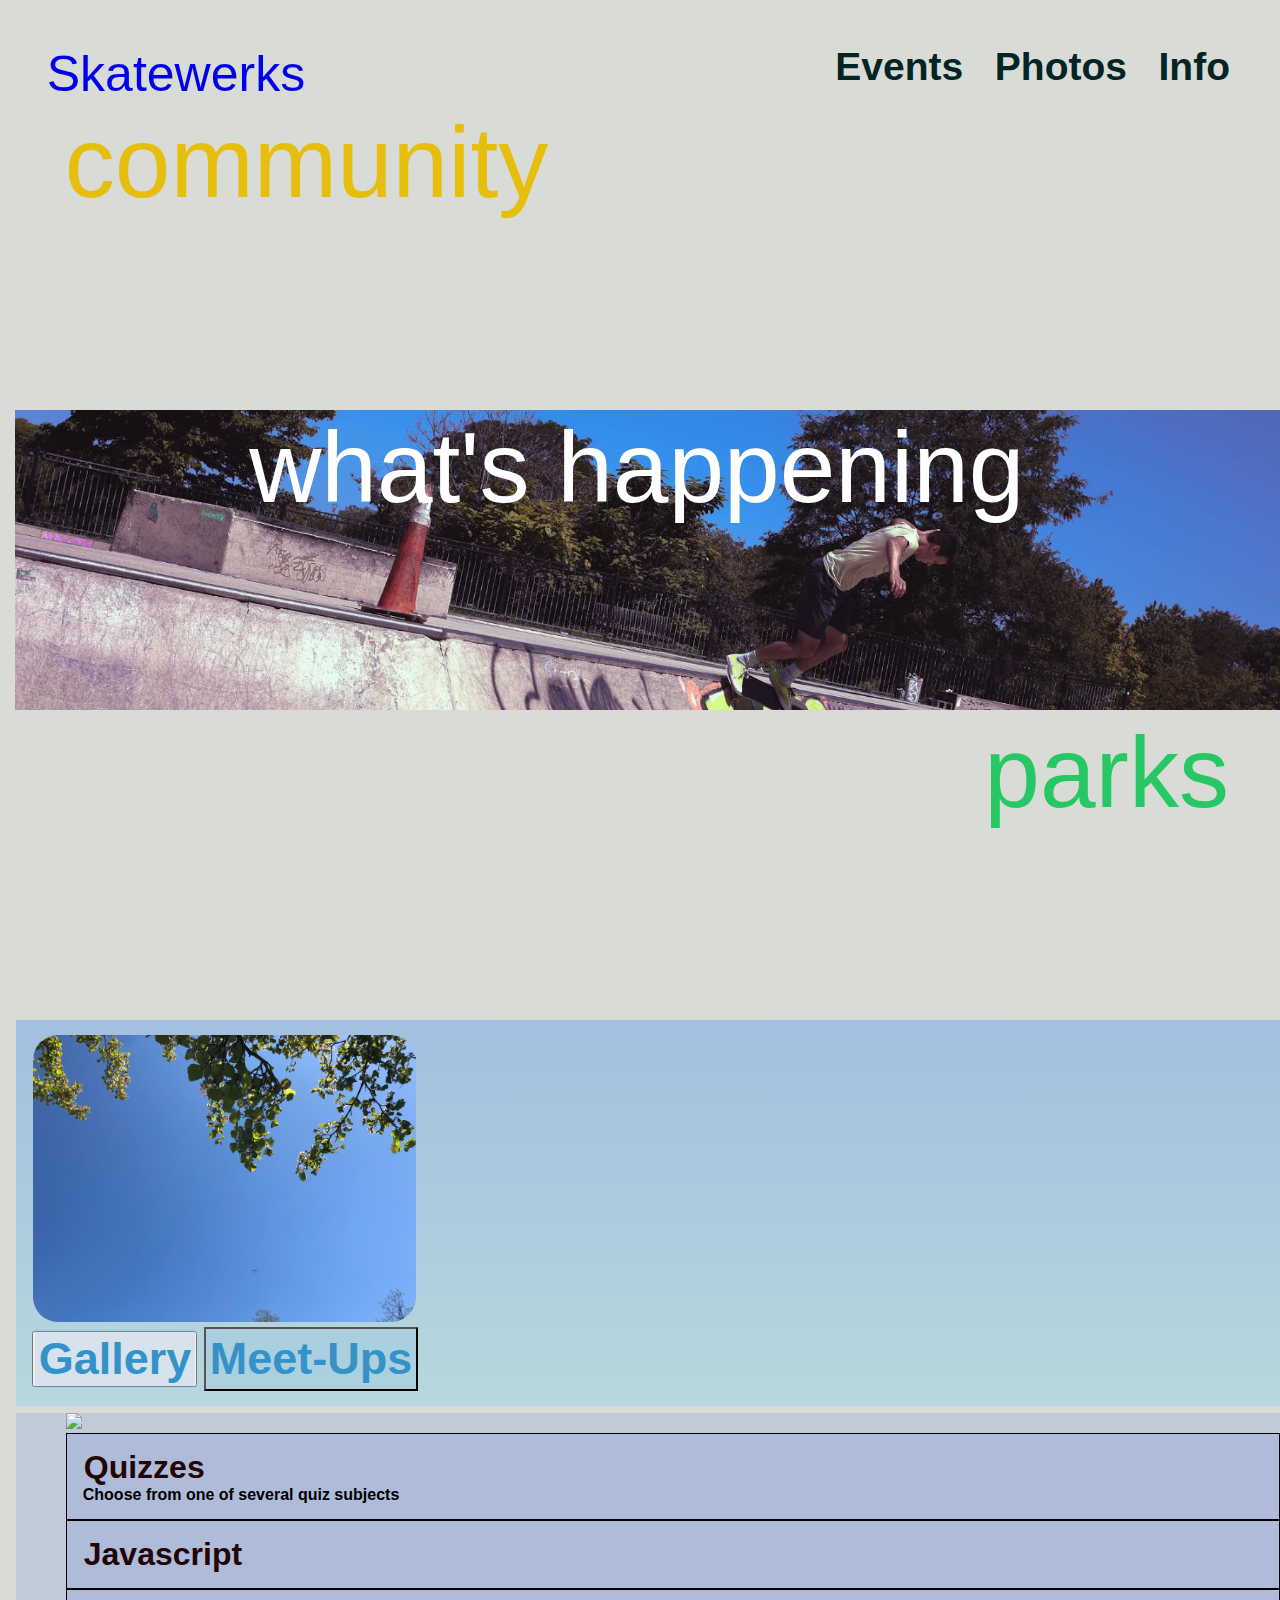
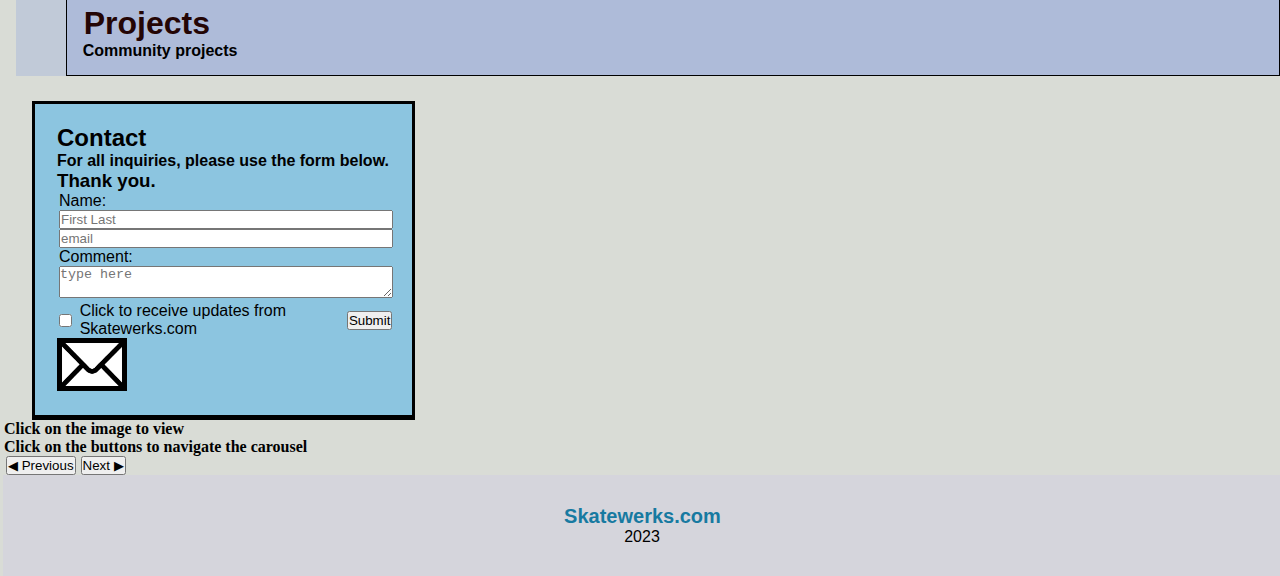
==== index.html @ 629cded7 "pages and quizzes" ====
<!DOCTYPE html>
<html lang="en-us">

<head>
    <title>Skatewerks.com</title>
    <meta charset="UTF-8" />
    <link rel="stylesheet" href="./assets/css/style.css">

</head>

<!-- Created a unique header using linear gradient -->
<body>
    <header class="header">
        <nav>
            <!--camel case use-->
            <a class="skatewerksHeaderLink" href="https://dizzymouse0.github.io/skatewerks/">Skatewerks</a>
        </nav>
        <nav>
            <ul>
                <li>
                    <!--added specific link classes to have different effects when hovered over-->
                    <a class="vision"href="#vision">Events</a>
                </li>
                <li>
                    <a class="portfolioLink" href="#portfolio">Photos</a>
                </li>
                <li>
                    <a class="contactLink" href="#contactLink">Info</a>
                </li>
            </ul>
        </nav>
    </header>
    <!-- Added figure element title -->
    <!-- Added alt attributes for hero, images and icons using concise, accurate descriptions -->
    <figure class="hero" alt="blue sky with tree branches on top">community</figure>
    <figure class="hero2">what's happening</figure>
    <figure class="hero3">parks</figure>

    <main>
        <!-- Added unique identifier for search-engine-optimization link -->
        <section id="vision" class="vision-box">
        
            <a>
                <img src="./assets/images/sky-plane.JPG" href="./index2.html" class="prof-pic" alt="blue sky with treebranch in frame and plane in distance"/>
            </a>
            <p></p>
            <button>
                <a {outline : none;} id="galleryButton" href="./index2.html">Gallery</a>
            </button>
            <button id="page3">Meet-Ups</button>
        </section>

        
        <!--added an id tag to link to all my projects-->
        <section id="portfolio" class="content">
            <img src="./assets/images/wide-park.jpg" href="./index2.html" class="refactor-box"/>
            

            <section class="portfolio-box">
                <!--included link to this project page-->
                <nav>
                    <a class="portfolioBoxLink" href="./quizMenu.html">Quizzes</a>
                </nav>
                <p>Choose from one of several quiz subjects</p>
            </section>

            <section class="Javascript-box">
                <!--will add additional links going forward as I fill out my portfolio-->
                <nav>
                    <a class="javascriptLink" href="https://developer.mozilla.org/en-US/docs/Web/JavaScript">Javascript</a>
                </nav>
                <p></p>
            </section>

            <section class="future-box">
                <nav>
                    <a class="futureBoxLink" href="https://github.com/dizzymouse0">Projects</a>
                </nav>
                <p>Community projects</p>
            </section>

        </section>    
    </main>
    <!-- Assigned aside element title -->
        <aside id="contactLink" class="contact-me">
            <article>
                <h2>Contact</h2>
                <h4>For all inquiries, please use the form below.</h4>
                <h3> Thank you.</h3>
                <!--found this form sample from a class problem. Altered to my specifications-->
                <form id="emailForm">
                    <p>    
                        <label for="username">Name:</label>
                        <input class="text-contact-input" id="username" type="text" placeholder="First Last" />
                    </p>
                    <p>
                        <input class="text-contact-input" id="emailInput" type="email" placeholder="email" required/>
                    </p>
                    <p>
                        <label for="comment">Comment:</label>
                        <textarea class="text-contact-input" id="comment" placeholder="type here"></textarea>
                      </p>
                      <p class="flex-row">
                        <input class="checkbox" id="agreement" type="checkbox" />
                        <label for="agreement">Click to receive updates from Skatewerks.com</label>
                        <button>Submit</button>
                      </p>    
                </form>
                <img src="./assets/images/email-contact-01.png" class="message-image" alt="email icon"/>
                
            </article>
        </aside>
        <div class="container">
            <h4>Click on the image to view</h4>
            <h4>Click on the buttons to navigate the carousel</h4>
            <div class="wrapper">
              <div class="carouselbox" aria-role="img" aria-label="carousel">
                <button class="prev">
                  ◀ Previous
                </button>
                <button class="next">
                  Next ▶ 
                </button>
              </div> 
            </div>
         </div>
          

  
    <footer class="footer">
        <!--added link to site home-->
        <nav>
            <a href="https://dizzymouse0.github.io/portfolio/">Skatewerks.com</a>
        </nav>
        <p>
            2023
        </p>
    
    </footer>

    <script src="./assets/script.js"></script>

</body>

</html>
---- assets/css/style.css ----
* {
    box-sizing: border-box;
    padding:0;
    margin: 0;
    margin-left:1px;
}

body {
    background-color: #d9dcd6;
}

.header {
    display: flex;
    justify-content: space-between;
    background-image: linear-gradient(50deg, rgba(56, 17, 17, 0)) rgba(54, 117, 52, 0) url("/assets/images/serene-lake.JPG");
    padding: 30px;
    font-family: 'Franklin Gothic Medium', 'Arial Narrow', Arial, sans-serif;
    font-weight: 500;
    margin-bottom: 5px;
    margin-left: 1%;
    height: 100px;
    border-radius: 19px;
}
.skatewerksHeaderLink {
    font-family: 'Franklin Gothic Medium', 'Arial Narrow', Arial, sans-serif;
    /* adding "text-decoratin:none" removes underline on links */
    text-decoration: none;
    font-size: 50px;
}
.skatewerksHeaderLink:visited {
    color:#1a0606;
}

.vision {
    color:rgb(4, 37, 37);
    font-size: 39px;
    font-style:normal;
    font-weight: 600;
    text-decoration: none;
    background-color: none;
}
/* added hovor effects to header bar */
.vision:hover {
    color: rgba(23, 39, 182, 0.863);
}

.portfolioLink {
    color:rgb(4, 37, 37);
    font-size: 39px;
    font-style:normal;
    font-weight: 600;
    text-decoration: none;
    background-color: none;
}
.portfolioLink:hover {
    color: rgba(55, 160, 3, 0.747);
}

.contactLink {
    color:rgb(4, 37, 37);
    font-size: 39px;
    font-style:normal;
    font-weight: 600;
    text-decoration: none;
    background-color: none;
}    
.contactLink:hover {
    /*nice color*/
    color: indianred;
}

.header nav {
    padding-top: 15px;
    margin-right: 20px;
    font-family: 'Gill Sans', 'Gill Sans MT', Calibri, 'Trebuchet MS', sans-serif;
    font-size: 20px;
}

.header nav ul li {
    display: inline-block;
    margin-left: 25px;
    flex:auto
}

.hero {
    height: 300px;
    width: 100%;
    margin-left:1%;
    margin-bottom: 5px;
    color: #e6be0e;
    background-image: url("/assets/images/skate-park-editz-dt-24.jpg");
    background-size: cover;
    background-repeat: no-repeat;
    background-position: center;
    font-family: Arial, Helvetica, sans-serif;
    font-size: 100px;
    padding-left: 50px;

}
.hero2 {
    height: 300px;
    width: 100%;
    margin-left:1%;
    margin-bottom: 5px;
    color: #ffffff;
    background-image: url("/assets/images/quarterpipe-park.png");
    background-size: cover;
    background-repeat: no-repeat;
    background-position: center;
    font-family: Arial, Helvetica, sans-serif;
    font-size: 100px;
    text-align: end;
    padding-right: 21%;
}
.hero3 {
    height: 300px;
    width: 100%;
    margin-left:1%;
    margin-bottom: 5px;
    color: #26c764;
    background-image: url("/assets/images/wide-park.jpg");
    background-size: cover;
    background-repeat: no-repeat;
    background-position: center;
    font-family: Arial, Helvetica, sans-serif;
    font-size: 100px;
    text-align: end;
    padding-right: 5%;
}

.vision-box {
    justify-content:end;
    font-family:'Franklin Gothic Medium', 'Arial Narrow', Arial, sans-serif;
    font-size: larger;
    width: 100%;
    margin-left: 1%;
    padding: 15px;
    /* more linear gradients to distiguish Vison box, and because I like gradients :) */
    background-image: linear-gradient(0deg, rgba(0, 195, 255, 0.158), rgba(0, 102, 255, 0.247));
}

.prof-pic {
    width:383px;
    height:auto;
    border-radius: 25px;
}
button {
    transition: transform 1.7s ease-in-out;
}
button:active {
    box-shadow: 0 2px #107385;
    transform: translateY(4px);
}

#galleryButton {
    font-family:Arial, Helvetica, sans-serif
    cursor pointer;
    padding: 3pt;
    color: rgb(52, 146, 201);
    font-size: 45px;
    font-weight:900;
    text-decoration: none;
    background-color: rgba(139, 189, 230, 0.233);
}
#galleryButton:visited {
    color: rgb(52, 146, 201);
}
#page3 {
    font-family:Arial, Helvetica, sans-serif
    cursor pointer;
    padding: 3pt;
    color: rgb(52, 146, 201);
    font-size: 45px;
    font-weight:900;
    text-decoration: none;
    background-color: rgba(139, 189, 230, 0.233);
}


.content {
    margin-top: 7px;
    /*changed margin-lefts to 1% to get a more consistent look*/
    margin-left: 1%;
    background-color: #6380e033;
}


.refactorText {
    text-decoration: none;
    font-weight: 800;
    font-family:'Gill Sans', 'Gill Sans MT', Calibri, 'Trebuchet MS', sans-serif;
    font-size: xx-large;
    position: absolute;
    left: 60px;
}
.refactor-box {
    border-width: 5px;
    margin-left: 50px;
    
    width: 300;
    height: auto;
    border-width: 1px;
    font-family: Arial, Helvetica, sans-serif;
    font-weight: 700;
    text-decoration: none;
  
  
    height: 150px; 
}
refactor-box:hover {
    background-image: url("./images/cat-1920s-8.jpg");
    width:auto;
    /*image grows when hovered over*/
    height: 300px;
    background-repeat: no-repeat;
    background-position: center;
    margin-left: 30px;
}
.refactorLink {
    text-decoration: none;
    font-weight: 800;
    font-family:'Gill Sans', 'Gill Sans MT', Calibri, 'Trebuchet MS', sans-serif;
    font-size: xx-large;
    color: rgb(255, 255, 255);
}


.portfolio-box {
    margin-left: 50px;
    background-color: #6380e033;
    padding: 15px;
    border-style: solid;
    border-width: 1px;
    text-align: Left;
    font-family: Arial, Helvetica, sans-serif;
    font-weight: 700;
    text-decoration: none;
}
.portfolio-box:hover {
    background-image: url("../images/JavaScript_code_l_small.png");
    width: 100%;
    height: auto;
    background-repeat: no-repeat;
    background-position: center;
    margin-bottom:2px;
    margin-left: 30px;
}
.portfolioBoxLink {
    text-decoration: none;
    font-weight: 800;
    font-family:'Gill Sans', 'Gill Sans MT', Calibri, 'Trebuchet MS', sans-serif;
    font-size: xx-large;
}
.portfolioBoxLink:link {
    color: #240505;
}
.portfolioBoxLink:visited {
    color: #240505;
}

.Javascript-box {
    margin-left: 50px;
    background-color: #6380e033;
    padding: 15px;
    border-style: solid;
    border-width: 1px;
    text-align: Left;
    font-family: Arial, Helvetica, sans-serif;
    font-weight: 700;
    text-decoration: none;
}
.Javascript-box:hover {
    background-image: url("../images/JavaScript_code_l_small.png");
    width:auto;
    height: auto;
    background-repeat: no-repeat;
    background-position: center;
    margin-bottom: 2px;
    margin-left: 30px;
}
.javascriptLink {
    text-decoration: none;
    font-weight: 800;
    font-family:'Gill Sans', 'Gill Sans MT', Calibri, 'Trebuchet MS', sans-serif;
    font-size: xx-large;
}
/*more link coloring to keep it the same*/
.javascriptLink:link {
    color: #240505;
}
.javascriptLink:visited {
    color: #240505;
}

.future-box {
    margin-left: 50px;
    background-color: #6380e033;
    padding: 15px;
    border-style: solid;
    border-width: 1px;
    text-align: Left;
    font-family: Arial, Helvetica, sans-serif;
    font-weight: 700;
    text-decoration: none;
}
.future-box:hover {
    background-image: url("../images/the-moon-near-side_small.jpg");
    width:auto;
    height: auto;
    background-repeat: no-repeat;
    background-position: center;
    margin-top: 2px;
    margin-bottom: 2px;
    margin-left:30px;
}
.futureBoxLink {
    text-decoration: none;
    font-weight: 800;
    font-family:'Gill Sans', 'Gill Sans MT', Calibri, 'Trebuchet MS', sans-serif;
    font-size: xx-large;
}
.futureBoxLink:link {
    color: #240505;
}
.futureBoxLink:visited {
    color: #240505;
}

.contact-me {
    margin-top:25px;
    margin-left: 30px;
    margin-right: 20px;
    padding: 20px;
    /*adjusted from min-width to max-width to fix sizing issues*/
    max-width: 30%;
    border-style: solid;
    border-bottom-width: 5px;
    height: 100%;
    font-family: 'Gill Sans', 'Gill Sans MT', Calibri, 'Trebuchet MS', sans-serif;
    background-color: #13a2f062;
}
.text-contact-input {
    width: 100%;
    max-width: 100%;
}

/*trying to get flex to work*/
.flex-row {
    display: flex;
    align-items: center;
}
  
  .flex-row select {
    flex: 1 0 0;
    margin-left: 2%;
}
.flex-row input {
    margin-right: 2%;
}
 
.message-image {
    width: 70px;
    height: auto;
   
}

.footer {
    padding: 30px;
    clear: both;
    font-family: 'Trebuchet MS', 'Lucida Sans Unicode', 'Lucida Grande', 'Lucida Sans', Arial, sans-serif;
    text-align: center;
    text-decoration: none;
    background-color: rgba(202, 187, 243, 0.205);
}

.footer a {
    font-size: 20px;
    /* Added additional font-familes for better access */
    font-family:Arial, Helvetica, sans-serif;
    font-weight: 750;
    text-decoration: none;
}
.footer a:link {
    color: #177aa1;
}
.footer a:visited {
    color: #177aa1;
}

@media screen and (max-width: 800px) {
    header, ul {
      flex-direction: column;
    }
    ul {
        display:flex;
    }
    .header {
        height: 300px;
    }
    .contact-me {
        max-width: 100%;
    }

}
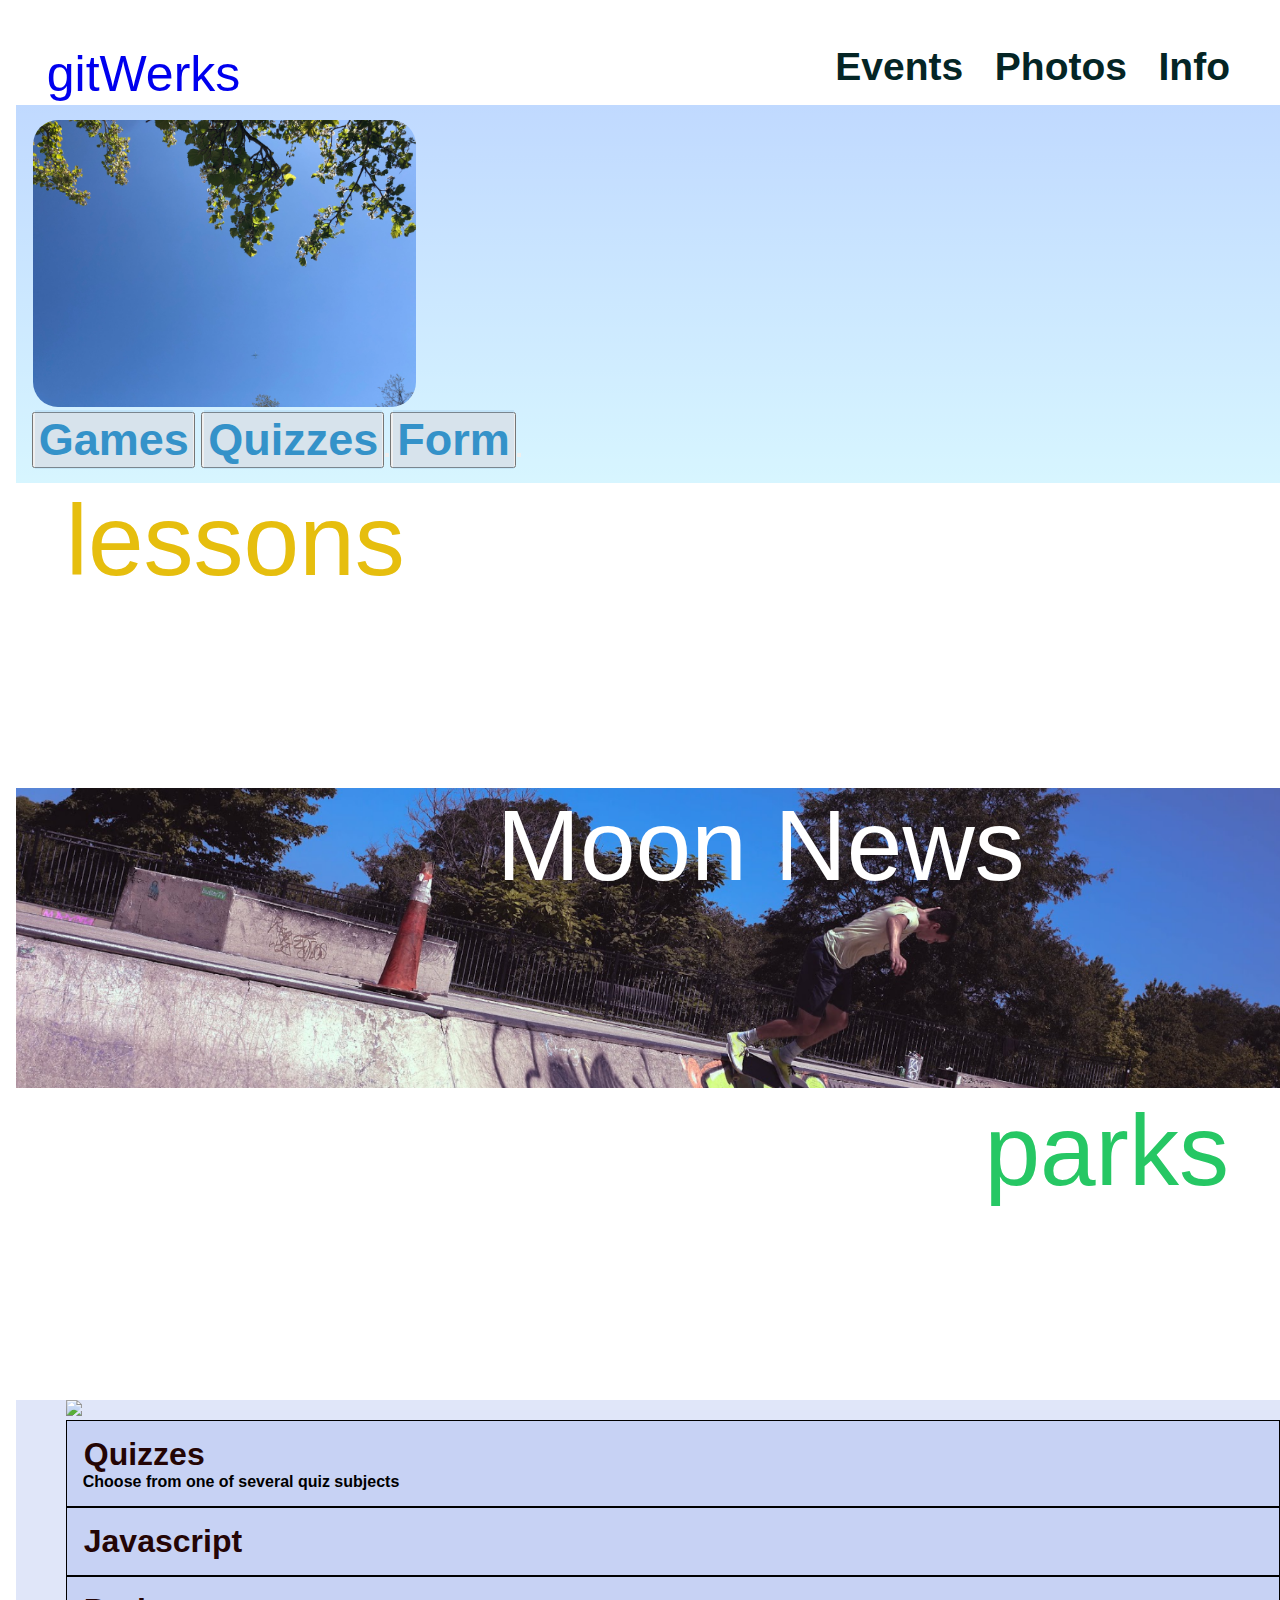
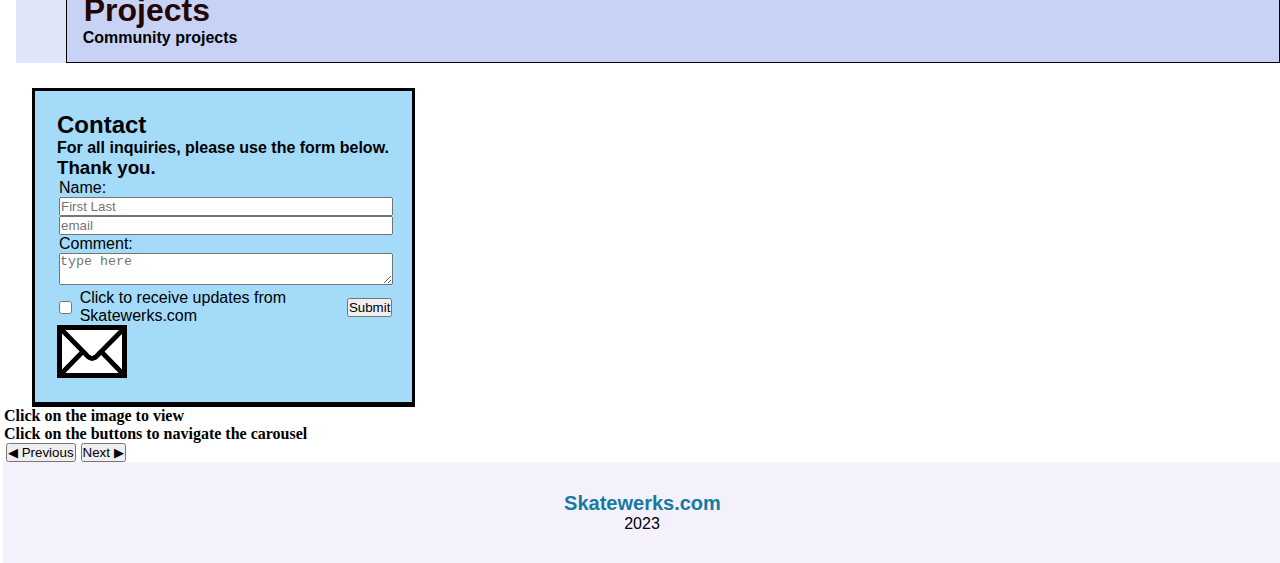
==== commit 2d664942: "yoyo ma" ====
--- a/index.html
+++ b/index.html
@@ -13,7 +13,7 @@
     <header class="header">
         <nav>
             <!--camel case use-->
-            <a class="skatewerksHeaderLink" href="https://dizzymouse0.github.io/skatewerks/">Skatewerks</a>
+            <a class="skatewerksHeaderLink" href="https://dizzymouse0.github.io/skatewerks/">gitWerks</a>
         </nav>
         <nav>
             <ul>
@@ -32,9 +32,7 @@
     </header>
     <!-- Added figure element title -->
     <!-- Added alt attributes for hero, images and icons using concise, accurate descriptions -->
-    <figure class="hero" alt="blue sky with tree branches on top">community</figure>
-    <figure class="hero2">what's happening</figure>
-    <figure class="hero3">parks</figure>
+
 
     <main>
         <!-- Added unique identifier for search-engine-optimization link -->
@@ -45,10 +43,19 @@
             </a>
             <p></p>
             <button>
-                <a {outline : none;} id="galleryButton" href="./index2.html">Gallery</a>
+                <a id="galleryButton" href="./index2.html">Games</a>
             </button>
-            <button id="page3">Meet-Ups</button>
+            <button>
+                <a id="page3" href="/quizMenu.html">Quizzes</a>
+            <button>
+            <button>
+                <a id="page3" href="/form.html">Form</a>
+            <button>
         </section>
+
+        <figure class="hero" alt="blue sky with tree branches on top">lessons</figure>
+        <figure class="hero2">Moon News</figure>
+        <figure class="hero3">parks</figure>
 
         
         <!--added an id tag to link to all my projects-->
@@ -81,6 +88,7 @@
 
         </section>    
     </main>
+    
     <!-- Assigned aside element title -->
         <aside id="contactLink" class="contact-me">
             <article>
--- a/assets/css/style.css
+++ b/assets/css/style.css
@@ -6,7 +6,7 @@
 }
 
 body {
-    background-color: #d9dcd6;
+    background-image: url("./assets/images/serene-lake.JPG");
 }
 
 .header {
@@ -150,6 +150,8 @@
 button:active {
     box-shadow: 0 2px #107385;
     transform: translateY(4px);
+    /* transition speed doesnt seem to work*/
+    transition: transform 2.7s ease-in-out;
 }
 
 #galleryButton {
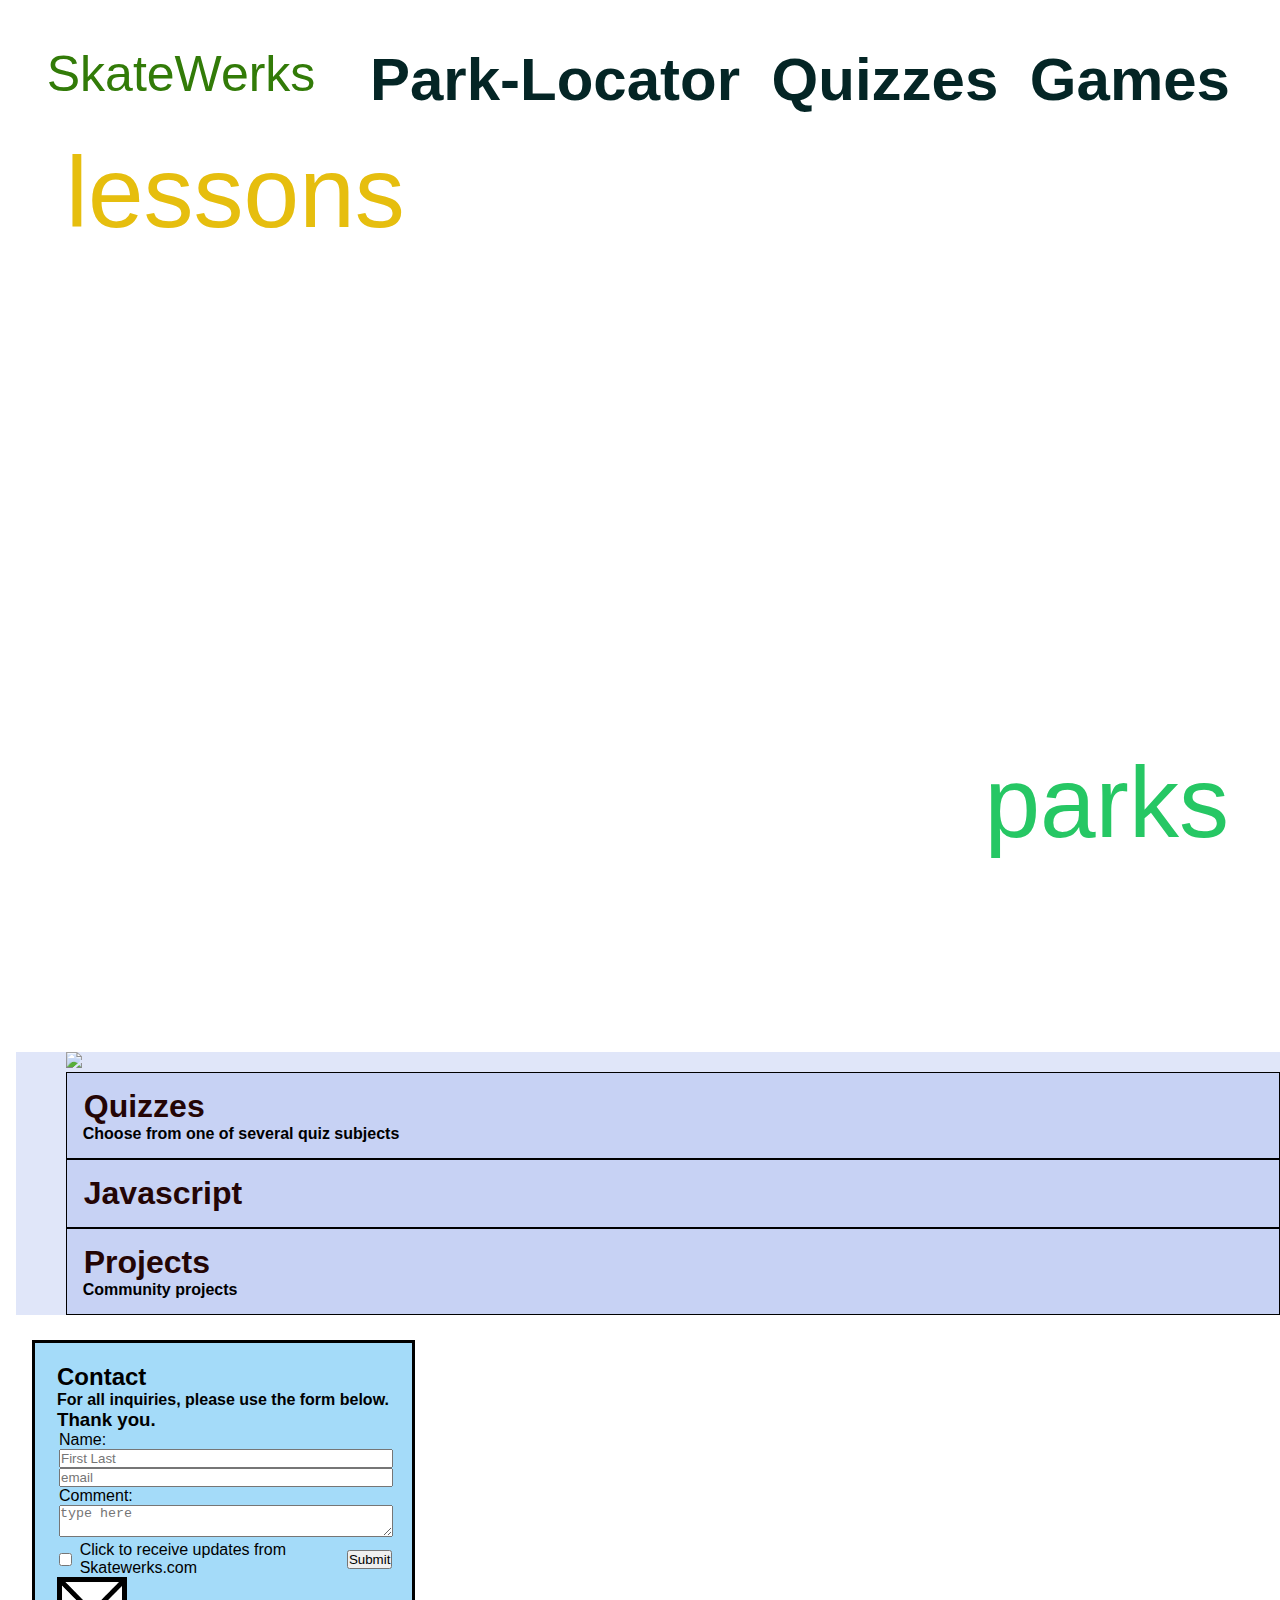
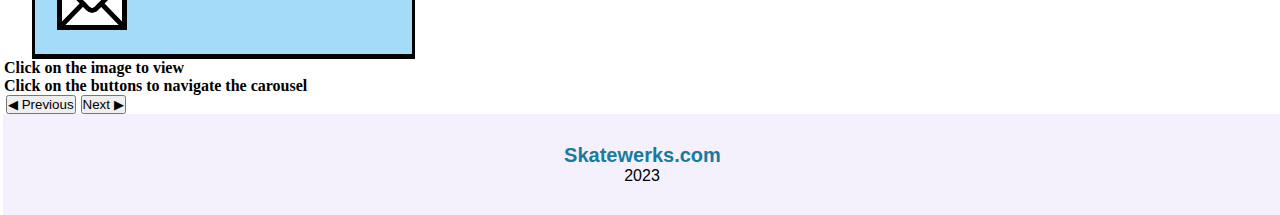
==== commit 56dccbf2: "new styling" ====
--- a/index.html
+++ b/index.html
@@ -2,7 +2,7 @@
 <html lang="en-us">
 
 <head>
-    <title>Skatewerks.com</title>
+    <title>SkateWerks.com</title>
     <meta charset="UTF-8" />
     <link rel="stylesheet" href="./assets/css/style.css">
 
@@ -13,19 +13,20 @@
     <header class="header">
         <nav>
             <!--camel case use-->
-            <a class="skatewerksHeaderLink" href="https://dizzymouse0.github.io/skatewerks/">gitWerks</a>
+            <a class="skatewerksHeaderLink" href="https://dizzymouse0.github.io/skatewerks/">SkateWerks</a>
         </nav>
         <nav>
             <ul>
                 <li>
                     <!--added specific link classes to have different effects when hovered over-->
-                    <a class="vision"href="#vision">Events</a>
+                    <a class="contactLink" href="#contactLink">Park-Locator</a>
                 </li>
                 <li>
-                    <a class="portfolioLink" href="#portfolio">Photos</a>
+                    <a class="portfolioLink" href="#portfolio">Quizzes</a>
                 </li>
                 <li>
-                    <a class="contactLink" href="#contactLink">Info</a>
+                    <a class="gamesLink"href="#gamesLink">Games</a>
+                    
                 </li>
             </ul>
         </nav>
@@ -36,22 +37,7 @@
 
     <main>
         <!-- Added unique identifier for search-engine-optimization link -->
-        <section id="vision" class="vision-box">
-        
-            <a>
-                <img src="./assets/images/sky-plane.JPG" href="./index2.html" class="prof-pic" alt="blue sky with treebranch in frame and plane in distance"/>
-            </a>
-            <p></p>
-            <button>
-                <a id="galleryButton" href="./index2.html">Games</a>
-            </button>
-            <button>
-                <a id="page3" href="/quizMenu.html">Quizzes</a>
-            <button>
-            <button>
-                <a id="page3" href="/form.html">Form</a>
-            <button>
-        </section>
+      
 
         <figure class="hero" alt="blue sky with tree branches on top">lessons</figure>
         <figure class="hero2">Moon News</figure>
--- a/assets/css/style.css
+++ b/assets/css/style.css
@@ -6,17 +6,17 @@
 }
 
 body {
-    background-image: url("./assets/images/serene-lake.JPG");
+    background-image: url("../images/serene-lake.JPG");
 }
 
 .header {
     display: flex;
     justify-content: space-between;
-    background-image: linear-gradient(50deg, rgba(56, 17, 17, 0)) rgba(54, 117, 52, 0) url("/assets/images/serene-lake.JPG");
+    background-image: linear-gradient(50deg, rgba(56, 17, 17, 0)) rgba(54, 117, 52, 0) url("../images/sky-plane.JPG");
     padding: 30px;
     font-family: 'Franklin Gothic Medium', 'Arial Narrow', Arial, sans-serif;
     font-weight: 500;
-    margin-bottom: 5px;
+    margin-bottom: 35px;
     margin-left: 1%;
     height: 100px;
     border-radius: 19px;
@@ -26,27 +26,28 @@
     /* adding "text-decoratin:none" removes underline on links */
     text-decoration: none;
     font-size: 50px;
+    color:#327b08;
 }
 .skatewerksHeaderLink:visited {
-    color:#1a0606;
-}
-
-.vision {
+    color:#327b08;
+}
+
+.gamesLink {
     color:rgb(4, 37, 37);
-    font-size: 39px;
+    font-size: 60px;
     font-style:normal;
     font-weight: 600;
     text-decoration: none;
     background-color: none;
 }
 /* added hovor effects to header bar */
-.vision:hover {
-    color: rgba(23, 39, 182, 0.863);
+.gamesLink:hover {
+    color: rgba(108, 123, 255, 0.959);
 }
 
 .portfolioLink {
     color:rgb(4, 37, 37);
-    font-size: 39px;
+    font-size: 60px;
     font-style:normal;
     font-weight: 600;
     text-decoration: none;
@@ -58,7 +59,7 @@
 
 .contactLink {
     color:rgb(4, 37, 37);
-    font-size: 39px;
+    font-size: 60px;
     font-style:normal;
     font-weight: 600;
     text-decoration: none;
@@ -88,7 +89,7 @@
     margin-left:1%;
     margin-bottom: 5px;
     color: #e6be0e;
-    background-image: url("/assets/images/skate-park-editz-dt-24.jpg");
+    background-image: url("../images/skate-park-editz-dt-24.jpg");
     background-size: cover;
     background-repeat: no-repeat;
     background-position: center;
@@ -103,7 +104,7 @@
     margin-left:1%;
     margin-bottom: 5px;
     color: #ffffff;
-    background-image: url("/assets/images/quarterpipe-park.png");
+    background-image: url("../images/the-moon-near-side_small.jpg");
     background-size: cover;
     background-repeat: no-repeat;
     background-position: center;
@@ -118,7 +119,7 @@
     margin-left:1%;
     margin-bottom: 5px;
     color: #26c764;
-    background-image: url("/assets/images/wide-park.jpg");
+    background-image: url("../images/wide-park.jpg");
     background-size: cover;
     background-repeat: no-repeat;
     background-position: center;
@@ -403,4 +404,4 @@
         max-width: 100%;
     }
 
-}
+}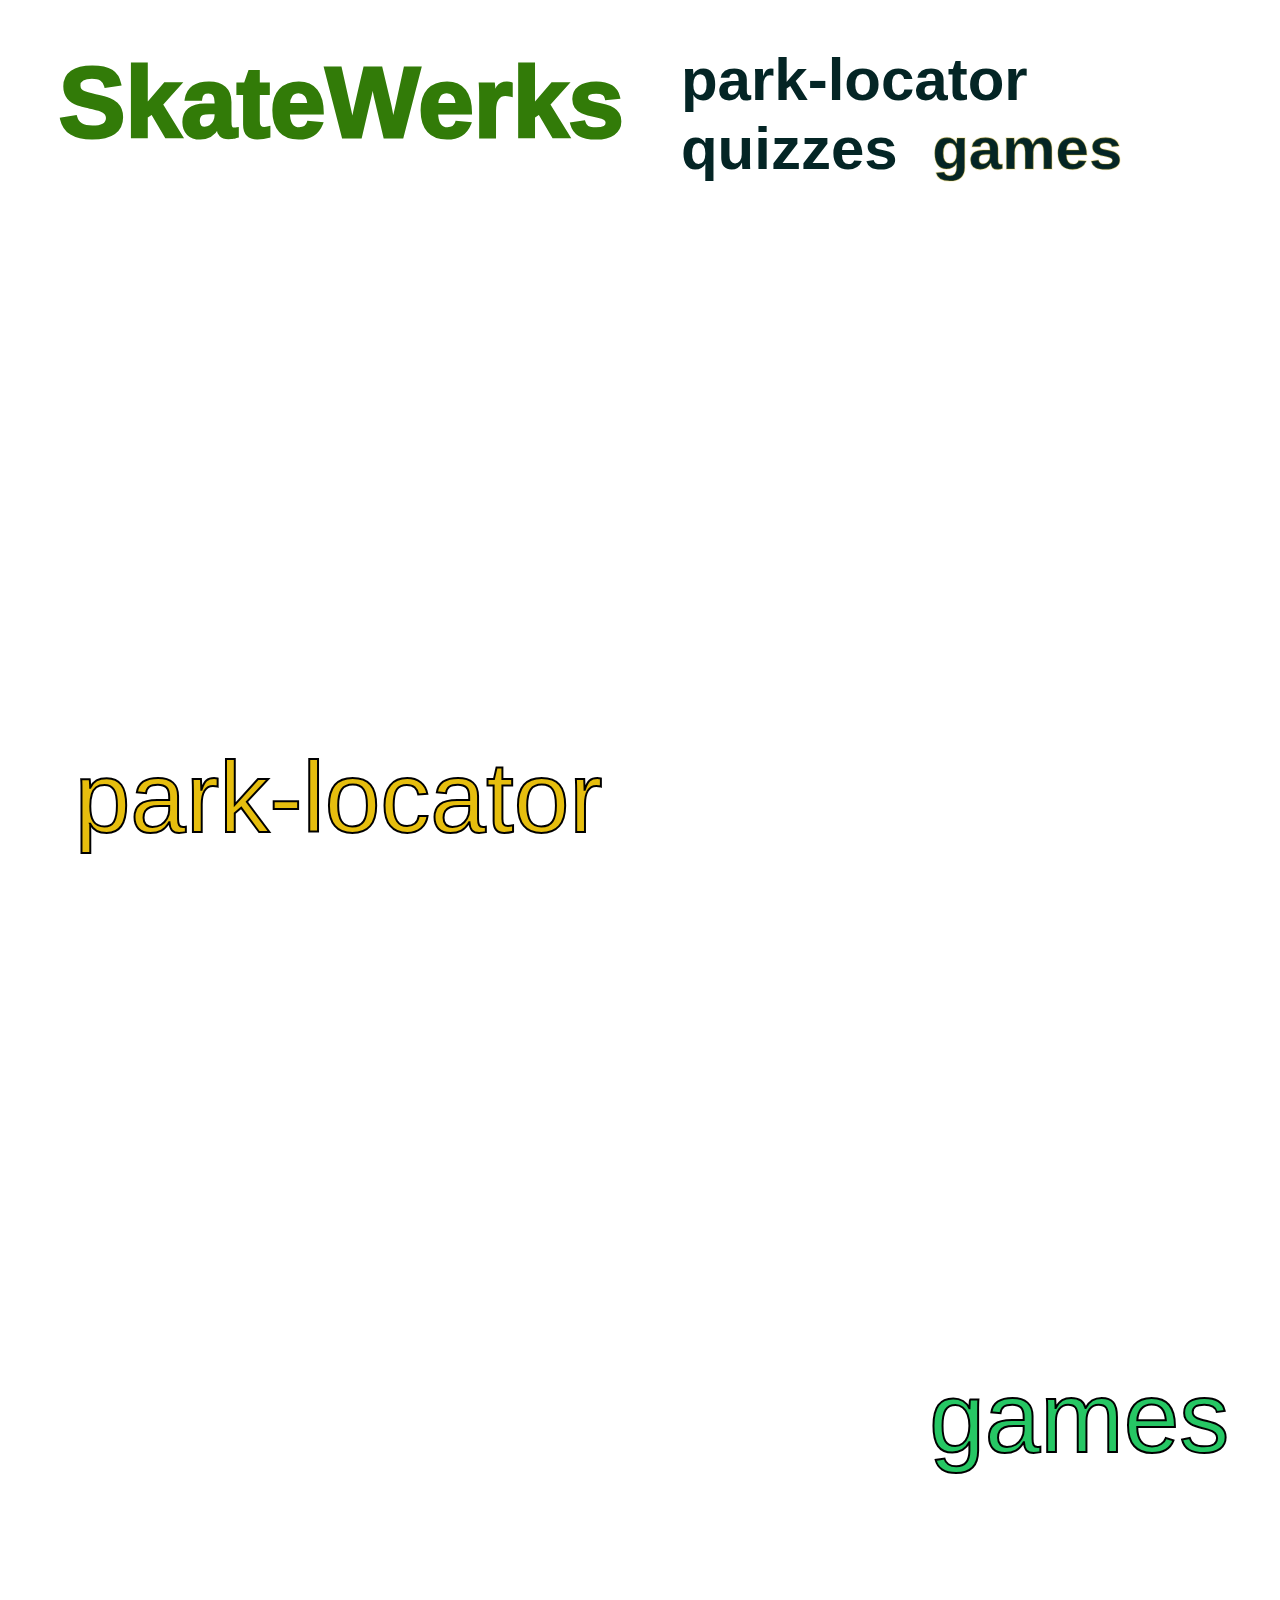
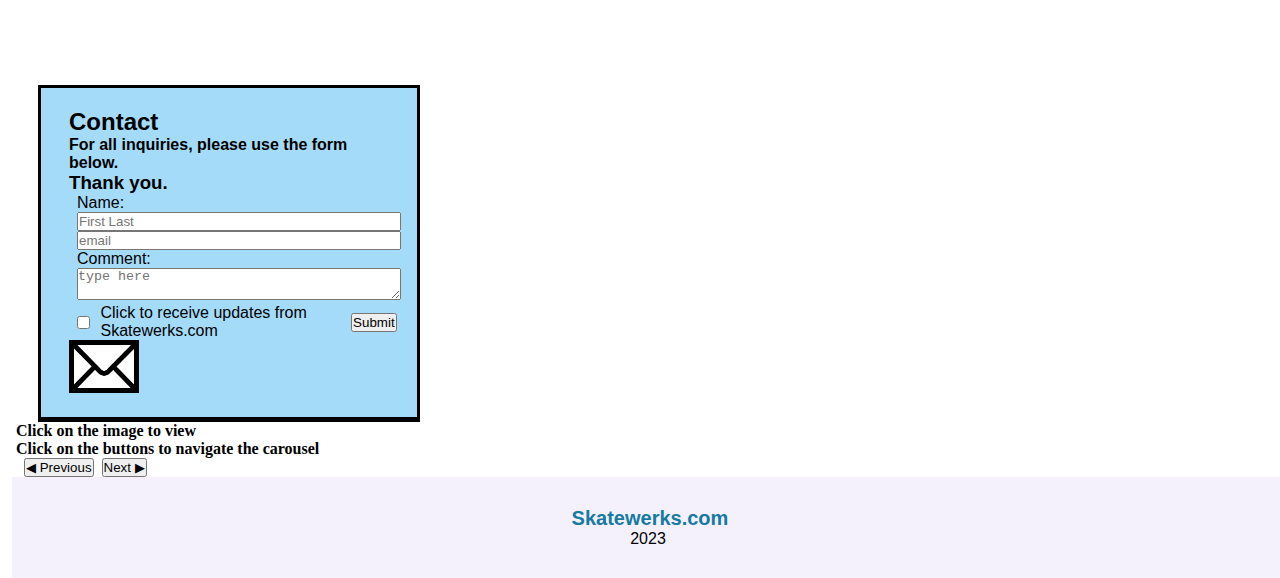
==== commit 5f68b465: "new pages and quiz organization" ====
--- a/index.html
+++ b/index.html
@@ -19,13 +19,13 @@
             <ul>
                 <li>
                     <!--added specific link classes to have different effects when hovered over-->
-                    <a class="contactLink" href="#contactLink">Park-Locator</a>
+                    <a class="parkLocator" href=./locator.html>park-locator</a>
                 </li>
                 <li>
-                    <a class="portfolioLink" href="#portfolio">Quizzes</a>
+                    <a class="quizzesLink" href=./quizMenu.html >quizzes</a>
                 </li>
                 <li>
-                    <a class="gamesLink"href="#gamesLink">Games</a>
+                    <a class="gamesLink" href=./games.html >games</a>
                     
                 </li>
             </ul>
@@ -37,42 +37,12 @@
 
     <main>
         <!-- Added unique identifier for search-engine-optimization link -->
-      
+        <figure class="ahero"></figure>
 
-        <figure class="hero" alt="blue sky with tree branches on top">lessons</figure>
-        <figure class="hero2">Moon News</figure>
-        <figure class="hero3">parks</figure>
+        <figure class="hero" alt="blue sky with tree branches on top">park-locator</figure>
+        <figure class="hero2">quizzes</figure>
+        <figure class="hero3">games</figure>
 
-        
-        <!--added an id tag to link to all my projects-->
-        <section id="portfolio" class="content">
-            <img src="./assets/images/wide-park.jpg" href="./index2.html" class="refactor-box"/>
-            
-
-            <section class="portfolio-box">
-                <!--included link to this project page-->
-                <nav>
-                    <a class="portfolioBoxLink" href="./quizMenu.html">Quizzes</a>
-                </nav>
-                <p>Choose from one of several quiz subjects</p>
-            </section>
-
-            <section class="Javascript-box">
-                <!--will add additional links going forward as I fill out my portfolio-->
-                <nav>
-                    <a class="javascriptLink" href="https://developer.mozilla.org/en-US/docs/Web/JavaScript">Javascript</a>
-                </nav>
-                <p></p>
-            </section>
-
-            <section class="future-box">
-                <nav>
-                    <a class="futureBoxLink" href="https://github.com/dizzymouse0">Projects</a>
-                </nav>
-                <p>Community projects</p>
-            </section>
-
-        </section>    
     </main>
     
     <!-- Assigned aside element title -->
--- a/assets/css/style.css
+++ b/assets/css/style.css
@@ -2,7 +2,7 @@
     box-sizing: border-box;
     padding:0;
     margin: 0;
-    margin-left:1px;
+    margin-left:4px;
 }
 
 body {
@@ -14,22 +14,34 @@
     justify-content: space-between;
     background-image: linear-gradient(50deg, rgba(56, 17, 17, 0)) rgba(54, 117, 52, 0) url("../images/sky-plane.JPG");
     padding: 30px;
-    font-family: 'Franklin Gothic Medium', 'Arial Narrow', Arial, sans-serif;
-    font-weight: 500;
-    margin-bottom: 35px;
     margin-left: 1%;
-    height: 100px;
+    height: 200px;
     border-radius: 19px;
 }
 .skatewerksHeaderLink {
     font-family: 'Franklin Gothic Medium', 'Arial Narrow', Arial, sans-serif;
     /* adding "text-decoratin:none" removes underline on links */
     text-decoration: none;
-    font-size: 50px;
+    font-size: 100px;
+    font-weight: 1000;
     color:#327b08;
+    
 }
 .skatewerksHeaderLink:visited {
     color:#327b08;
+}
+
+.parkLocator {
+    color:rgb(4, 37, 37);
+    font-size: 60px;
+    font-style:normal;
+    font-weight: 600;
+    text-decoration: none;
+    background-color: none;
+}    
+.parkLocator:hover {
+    /*nice color*/
+    color: indianred;
 }
 
 .gamesLink {
@@ -38,14 +50,14 @@
     font-style:normal;
     font-weight: 600;
     text-decoration: none;
+    -webkit-text-stroke: 1pt #e6be0e41;
     background-color: none;
 }
-/* added hovor effects to header bar */
 .gamesLink:hover {
     color: rgba(108, 123, 255, 0.959);
 }
 
-.portfolioLink {
+.quizzesLink {
     color:rgb(4, 37, 37);
     font-size: 60px;
     font-style:normal;
@@ -53,21 +65,8 @@
     text-decoration: none;
     background-color: none;
 }
-.portfolioLink:hover {
+.quizzesLink:hover {
     color: rgba(55, 160, 3, 0.747);
-}
-
-.contactLink {
-    color:rgb(4, 37, 37);
-    font-size: 60px;
-    font-style:normal;
-    font-weight: 600;
-    text-decoration: none;
-    background-color: none;
-}    
-.contactLink:hover {
-    /*nice color*/
-    color: indianred;
 }
 
 .header nav {
@@ -83,12 +82,28 @@
     flex:auto
 }
 
+.ahero {
+    height: 500px;
+    width: 99%;
+    margin-bottom: 40px;
+    color: #e6be0e;
+    -webkit-text-stroke: 2px black;
+    background-image: url("../images/wide-park.jpg");
+    background-size: cover;
+    background-repeat: no-repeat;
+    background-position: center;
+    font-family: Arial, Helvetica, sans-serif;
+    font-size: 100px;
+    
+}
+
 .hero {
     height: 300px;
-    width: 100%;
+    width: 99%;
     margin-left:1%;
-    margin-bottom: 5px;
+    margin-bottom: 10px;
     color: #e6be0e;
+    -webkit-text-stroke: 2px black;
     background-image: url("../images/skate-park-editz-dt-24.jpg");
     background-size: cover;
     background-repeat: no-repeat;
@@ -102,9 +117,9 @@
     height: 300px;
     width: 100%;
     margin-left:1%;
-    margin-bottom: 5px;
+    margin-bottom: 10px;
     color: #ffffff;
-    background-image: url("../images/the-moon-near-side_small.jpg");
+    background-image: url("../images/JavaScript_code_l_small.png");
     background-size: cover;
     background-repeat: no-repeat;
     background-position: center;
@@ -119,7 +134,8 @@
     margin-left:1%;
     margin-bottom: 5px;
     color: #26c764;
-    background-image: url("../images/wide-park.jpg");
+    -webkit-text-stroke: 2px black;
+    background-image: url("../images/the-moon-near-side_small.jpg");
     background-size: cover;
     background-repeat: no-repeat;
     background-position: center;
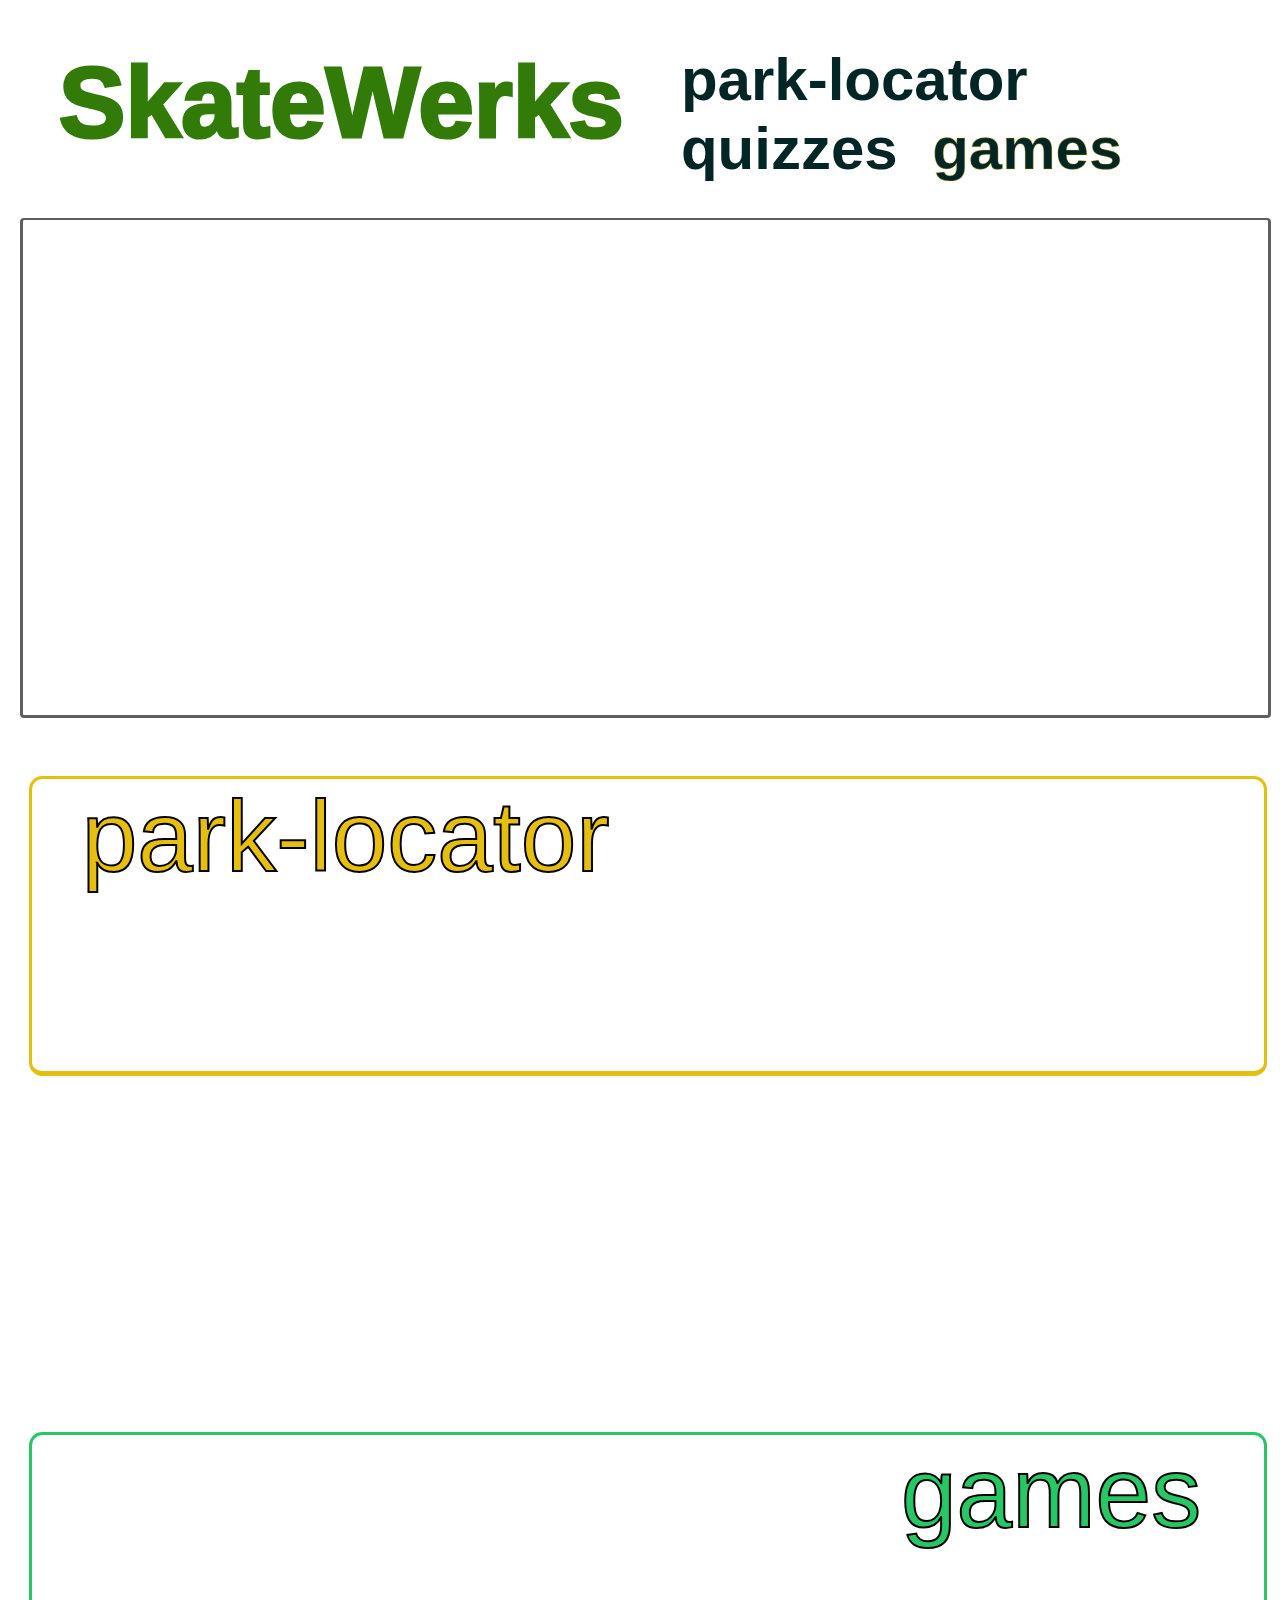
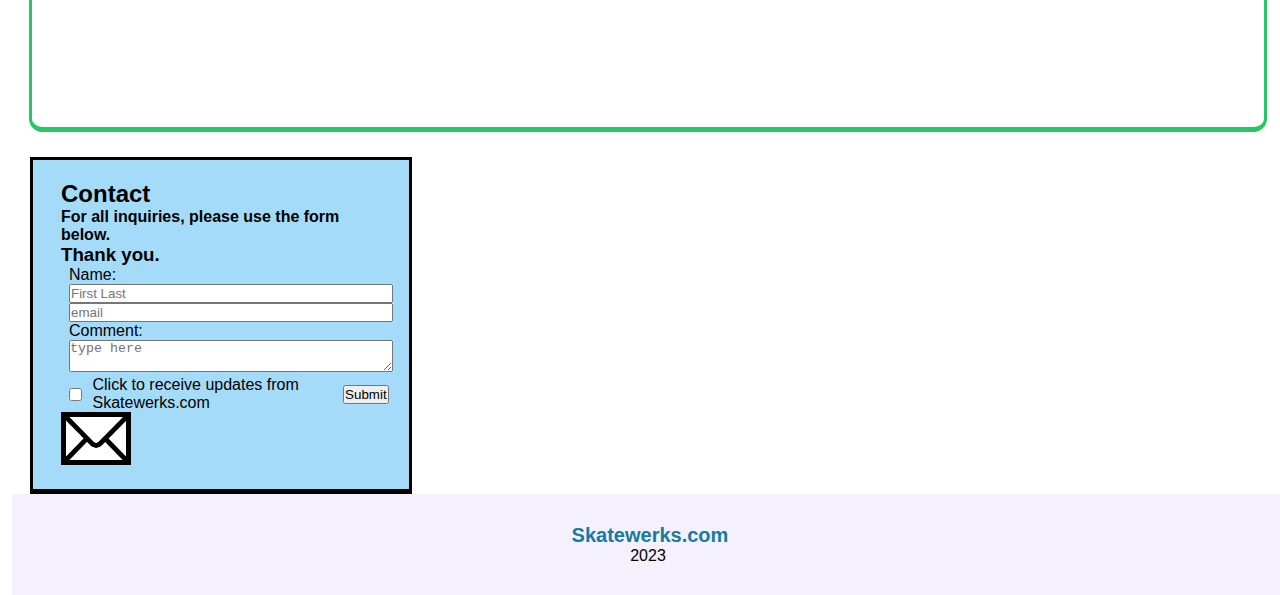
==== commit 1505d695: "hero links" ====
--- a/index.html
+++ b/index.html
@@ -35,13 +35,34 @@
     <!-- Added alt attributes for hero, images and icons using concise, accurate descriptions -->
 
 
+
     <main>
         <!-- Added unique identifier for search-engine-optimization link -->
-        <figure class="ahero"></figure>
+        <nav>
+            <a class="">
+                <figure class="ahero"></figure>
+            </a>
+        </nav>
+       
 
-        <figure class="hero" alt="blue sky with tree branches on top">park-locator</figure>
-        <figure class="hero2">quizzes</figure>
-        <figure class="hero3">games</figure>
+
+        <nav>
+            <a class="locatorLinkText" href="/locator.html">
+                <figure class="hero" alt="blue sky with tree branches on top">park-locator</figure>
+            </a>
+        </nav>
+
+        <nav>
+            <a class="quizzesLinkText" href="/quizMenu.html">
+                <figure class="hero2">quizzes</figure>
+            </a>
+        </nav>
+
+        <nav>
+            <a class="gamesLinkText" href="/games.html">
+                <figure class="hero3">games</figure>
+            </a>
+        </nav>
 
     </main>
     
@@ -74,7 +95,7 @@
                 
             </article>
         </aside>
-        <div class="container">
+        <!--div class="container">
             <h4>Click on the image to view</h4>
             <h4>Click on the buttons to navigate the carousel</h4>
             <div class="wrapper">
@@ -87,7 +108,7 @@
                 </button>
               </div> 
             </div>
-         </div>
+         </div-->
           
 
   
--- a/assets/css/style.css
+++ b/assets/css/style.css
@@ -86,7 +86,7 @@
     height: 500px;
     width: 99%;
     margin-bottom: 40px;
-    color: #e6be0e;
+    color: rgba(0, 0, 0, 0.631);
     -webkit-text-stroke: 2px black;
     background-image: url("../images/wide-park.jpg");
     background-size: cover;
@@ -94,12 +94,17 @@
     background-position: center;
     font-family: Arial, Helvetica, sans-serif;
     font-size: 100px;
+    border-style:solid ;
+    border-radius: 3pt;
+    border-top-width: 2px;
+}
+.ahero:hover {
     
 }
 
 .hero {
     height: 300px;
-    width: 99%;
+    width: 98%;
     margin-left:1%;
     margin-bottom: 10px;
     color: #e6be0e;
@@ -111,11 +116,20 @@
     font-family: Arial, Helvetica, sans-serif;
     font-size: 100px;
     padding-left: 50px;
-
-}
+    border-style: solid;
+    border-radius: 10pt;
+    border-bottom-width: 5px;
+}
+.locatorLinkText {
+    text-decoration: none;
+}
+.locatorLinkText:visited {
+    text-decoration: none;
+}
+
 .hero2 {
     height: 300px;
-    width: 100%;
+    width: 98%;
     margin-left:1%;
     margin-bottom: 10px;
     color: #ffffff;
@@ -127,10 +141,20 @@
     font-size: 100px;
     text-align: end;
     padding-right: 21%;
-}
+    border-style: solid;
+    border-radius: 10pt;
+    border-bottom-width: 5px;
+}
+.quizzesLinkText {
+    text-decoration: none;
+}
+.quizzesLinkText:visited {
+    text-decoration: none;
+}
+
 .hero3 {
     height: 300px;
-    width: 100%;
+    width: 98%;
     margin-left:1%;
     margin-bottom: 5px;
     color: #26c764;
@@ -143,6 +167,15 @@
     font-size: 100px;
     text-align: end;
     padding-right: 5%;
+    border-style: solid;
+    border-radius: 10pt;
+    border-bottom-width: 5px;
+}
+.gamesLinkText {
+    text-decoration: none;
+}
+.gamesLinkText:visited {
+    text-decoration: none;
 }
 
 .vision-box {
@@ -347,7 +380,7 @@
 
 .contact-me {
     margin-top:25px;
-    margin-left: 30px;
+    margin-left: 22px;
     margin-right: 20px;
     padding: 20px;
     /*adjusted from min-width to max-width to fix sizing issues*/
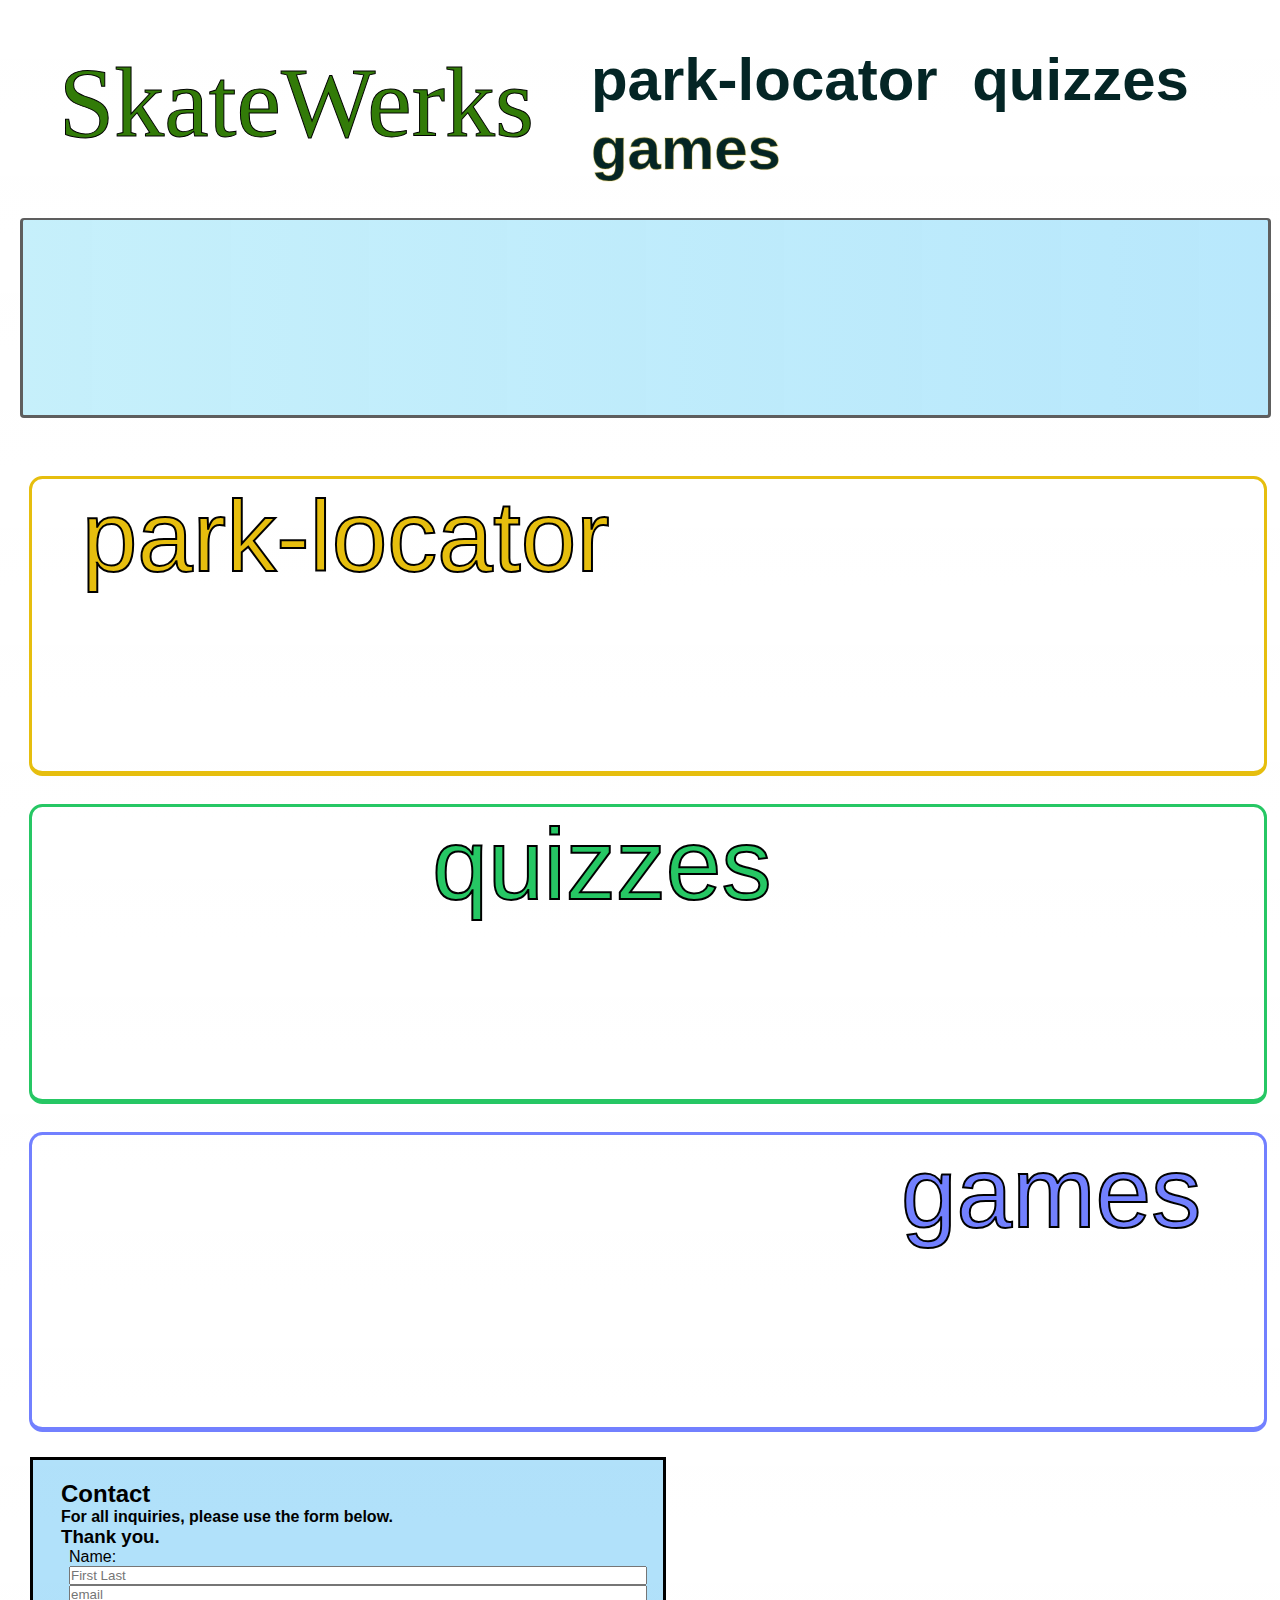
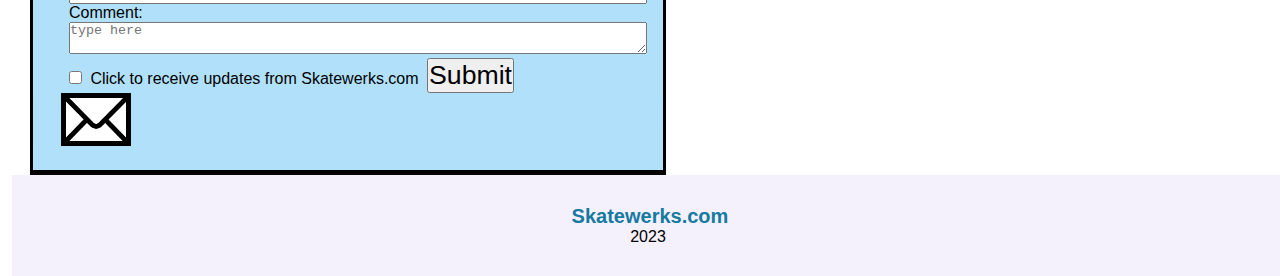
==== commit f8d4dedb: "front page" ====
--- a/index.html
+++ b/index.html
@@ -47,19 +47,19 @@
 
 
         <nav>
-            <a class="locatorLinkText" href="/locator.html">
+            <a class="locatorLinkText" href="./locator.html">
                 <figure class="hero" alt="blue sky with tree branches on top">park-locator</figure>
             </a>
         </nav>
 
         <nav>
-            <a class="quizzesLinkText" href="/quizMenu.html">
+            <a class="quizzesLinkText" href="./quizMenu.html">
                 <figure class="hero2">quizzes</figure>
             </a>
         </nav>
 
         <nav>
-            <a class="gamesLinkText" href="/games.html">
+            <a class="gamesLinkText" href="./games.html">
                 <figure class="hero3">games</figure>
             </a>
         </nav>
@@ -88,7 +88,7 @@
                       <p class="flex-row">
                         <input class="checkbox" id="agreement" type="checkbox" />
                         <label for="agreement">Click to receive updates from Skatewerks.com</label>
-                        <button>Submit</button>
+                        <button class="submitBtn">Submit</button>
                       </p>    
                 </form>
                 <img src="./assets/images/email-contact-01.png" class="message-image" alt="email icon"/>
@@ -115,7 +115,7 @@
     <footer class="footer">
         <!--added link to site home-->
         <nav>
-            <a href="https://dizzymouse0.github.io/portfolio/">Skatewerks.com</a>
+            <a href="https://dizzymouse0.github.io/skatewerks/">Skatewerks.com</a>
         </nav>
         <p>
             2023
@@ -127,4 +127,4 @@
 
 </body>
 
-</html>+</html>
--- a/assets/css/style.css
+++ b/assets/css/style.css
@@ -6,25 +6,25 @@
 }
 
 body {
-    background-image: url("../images/serene-lake.JPG");
+    background-image: linear-gradient(rgba(255, 255, 255, 0.593), rgba(255, 255, 255, 0.656)), url("../images/serene-lake.JPG");
 }
 
 .header {
     display: flex;
     justify-content: space-between;
-    background-image: linear-gradient(50deg, rgba(56, 17, 17, 0)) rgba(54, 117, 52, 0) url("../images/sky-plane.JPG");
+    /*background-image: linear-gradient(50deg, rgba(56, 17, 17, 0)) rgba(54, 117, 52, 0) url("../images/sky-plane.JPG");*/
     padding: 30px;
     margin-left: 1%;
     height: 200px;
     border-radius: 19px;
 }
 .skatewerksHeaderLink {
-    font-family: 'Franklin Gothic Medium', 'Arial Narrow', Arial, sans-serif;
+    font-family:fantasy;
     /* adding "text-decoratin:none" removes underline on links */
     text-decoration: none;
     font-size: 100px;
-    font-weight: 1000;
     color:#327b08;
+    -webkit-text-stroke: 1px black;
     
 }
 .skatewerksHeaderLink:visited {
@@ -41,7 +41,21 @@
 }    
 .parkLocator:hover {
     /*nice color*/
-    color: indianred;
+    color: #e6be0e;
+    -webkit-text-stroke: 1pt black;
+}
+
+.quizzesLink {
+    color:rgb(4, 37, 37);
+    font-size: 60px;
+    font-style:normal;
+    font-weight: 600;
+    text-decoration: none;
+    background-color: none;
+}
+.quizzesLink:hover {
+    color: rgba(55, 160, 3, 0.747);
+    -webkit-text-stroke: 1pt black;
 }
 
 .gamesLink {
@@ -55,18 +69,7 @@
 }
 .gamesLink:hover {
     color: rgba(108, 123, 255, 0.959);
-}
-
-.quizzesLink {
-    color:rgb(4, 37, 37);
-    font-size: 60px;
-    font-style:normal;
-    font-weight: 600;
-    text-decoration: none;
-    background-color: none;
-}
-.quizzesLink:hover {
-    color: rgba(55, 160, 3, 0.747);
+    -webkit-text-stroke: 1pt black;
 }
 
 .header nav {
@@ -83,12 +86,12 @@
 }
 
 .ahero {
-    height: 500px;
+    height: 200px;
     width: 99%;
     margin-bottom: 40px;
     color: rgba(0, 0, 0, 0.631);
     -webkit-text-stroke: 2px black;
-    background-image: url("../images/wide-park.jpg");
+    background-image: linear-gradient(90deg, rgba(169, 232, 249, 0.662), rgba(142, 218, 250, 0.628)), url("../images/wide-park.jpg");
     background-size: cover;
     background-repeat: no-repeat;
     background-position: center;
@@ -98,9 +101,9 @@
     border-radius: 3pt;
     border-top-width: 2px;
 }
-.ahero:hover {
+/*.ahero:hover {
     
-}
+}*/
 
 .hero {
     height: 300px;
@@ -132,7 +135,8 @@
     width: 98%;
     margin-left:1%;
     margin-bottom: 10px;
-    color: #ffffff;
+    color: #26c764;
+    -webkit-text-stroke: 2px black;
     background-image: url("../images/JavaScript_code_l_small.png");
     background-size: cover;
     background-repeat: no-repeat;
@@ -140,7 +144,7 @@
     font-family: Arial, Helvetica, sans-serif;
     font-size: 100px;
     text-align: end;
-    padding-right: 21%;
+    padding-right: 39%;
     border-style: solid;
     border-radius: 10pt;
     border-bottom-width: 5px;
@@ -157,7 +161,7 @@
     width: 98%;
     margin-left:1%;
     margin-bottom: 5px;
-    color: #26c764;
+    color: rgba(108, 123, 255, 0.959);
     -webkit-text-stroke: 2px black;
     background-image: url("../images/the-moon-near-side_small.jpg");
     background-size: cover;
@@ -204,19 +208,8 @@
     transition: transform 2.7s ease-in-out;
 }
 
-#galleryButton {
-    font-family:Arial, Helvetica, sans-serif
-    cursor pointer;
-    padding: 3pt;
-    color: rgb(52, 146, 201);
-    font-size: 45px;
-    font-weight:900;
-    text-decoration: none;
-    background-color: rgba(139, 189, 230, 0.233);
-}
-#galleryButton:visited {
-    color: rgb(52, 146, 201);
-}
+
+
 #page3 {
     font-family:Arial, Helvetica, sans-serif
     cursor pointer;
@@ -237,44 +230,6 @@
 }
 
 
-.refactorText {
-    text-decoration: none;
-    font-weight: 800;
-    font-family:'Gill Sans', 'Gill Sans MT', Calibri, 'Trebuchet MS', sans-serif;
-    font-size: xx-large;
-    position: absolute;
-    left: 60px;
-}
-.refactor-box {
-    border-width: 5px;
-    margin-left: 50px;
-    
-    width: 300;
-    height: auto;
-    border-width: 1px;
-    font-family: Arial, Helvetica, sans-serif;
-    font-weight: 700;
-    text-decoration: none;
-  
-  
-    height: 150px; 
-}
-refactor-box:hover {
-    background-image: url("./images/cat-1920s-8.jpg");
-    width:auto;
-    /*image grows when hovered over*/
-    height: 300px;
-    background-repeat: no-repeat;
-    background-position: center;
-    margin-left: 30px;
-}
-.refactorLink {
-    text-decoration: none;
-    font-weight: 800;
-    font-family:'Gill Sans', 'Gill Sans MT', Calibri, 'Trebuchet MS', sans-serif;
-    font-size: xx-large;
-    color: rgb(255, 255, 255);
-}
 
 
 .portfolio-box {
@@ -379,41 +334,38 @@
 }
 
 .contact-me {
+    width: 50%;
+    background-color: #13a3f054;
     margin-top:25px;
     margin-left: 22px;
     margin-right: 20px;
     padding: 20px;
+    background-repeat: no-repeat;
     /*adjusted from min-width to max-width to fix sizing issues*/
-    max-width: 30%;
+    max-width: 50%;
     border-style: solid;
     border-bottom-width: 5px;
     height: 100%;
     font-family: 'Gill Sans', 'Gill Sans MT', Calibri, 'Trebuchet MS', sans-serif;
-    background-color: #13a2f062;
 }
 .text-contact-input {
     width: 100%;
     max-width: 100%;
 }
 
-/*trying to get flex to work*/
-.flex-row {
-    display: flex;
-    align-items: center;
-}
-  
-  .flex-row select {
-    flex: 1 0 0;
-    margin-left: 2%;
-}
-.flex-row input {
-    margin-right: 2%;
-}
- 
+.checkbox {
+    cursor: pointer;
+}
+.submitBtn {
+    font-family: Arial, Helvetica, sans-serif;
+    font-size: 20pt;
+    cursor:pointer;
+    
+}
+
 .message-image {
     width: 70px;
     height: auto;
-   
 }
 
 .footer {
